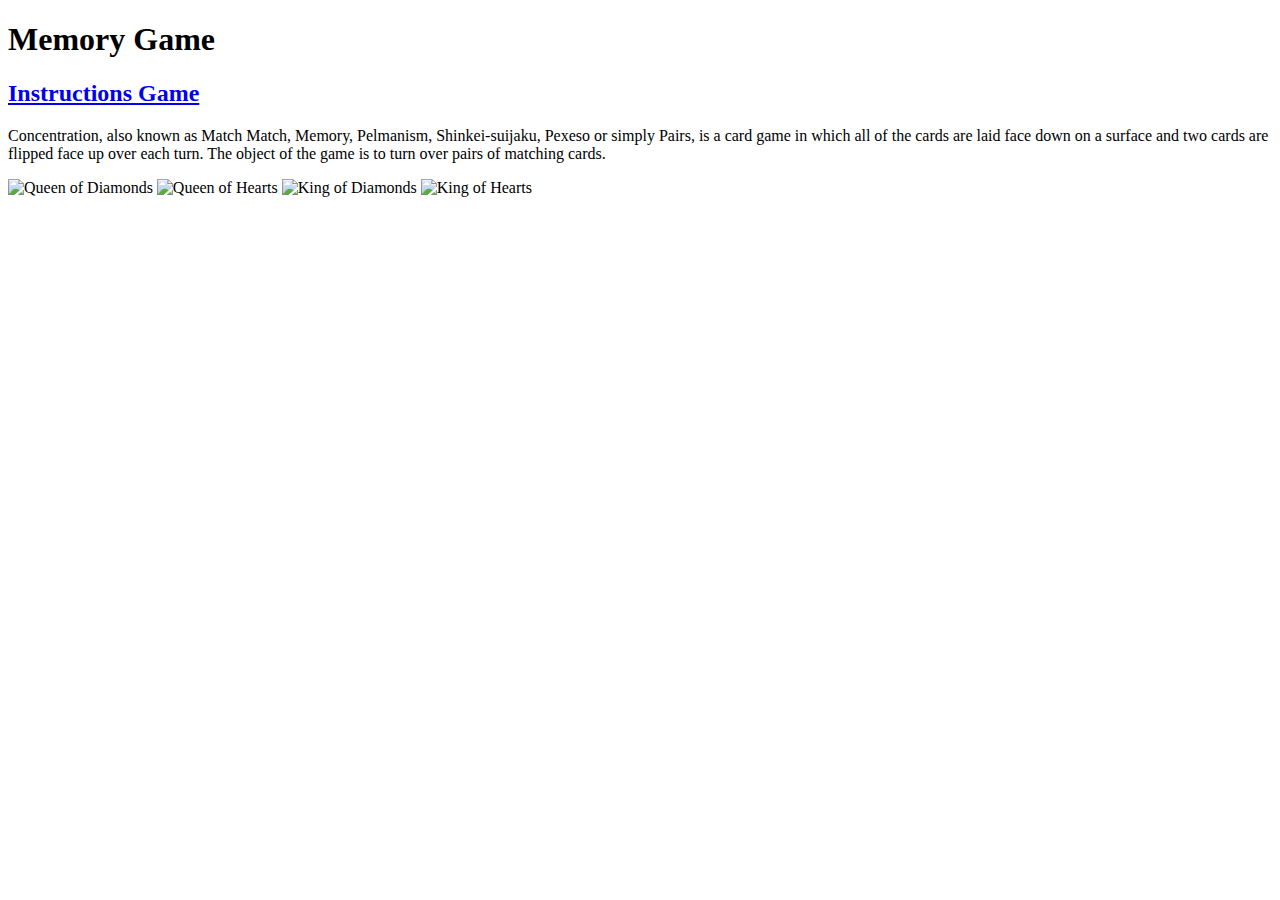
==== index.html @ 1eaa3e5a "3,4,5" ====
<!DOCTYPE html>
<html>
  <head>
    <meta charset="utf-8">
    <title>Memory Card Game</title>
    <link href="https://fonts.googleapis.com/css?family=Droid+Serif|Raleway:400,500,600,700" rel="stylesheet">
    <link href="css/style.css" rel="stylesheet" type="text/css">
  </head>
  <body>
    <header>
      <h1> Memory Game </h1>
    </header>

  <main>
  <nav>
  <h2> <a href="#"> Instructions </a><a href="#"> Game </a> </h2>
  </nav>
    <p>Concentration, also known as Match Match, Memory, Pelmanism, Shinkei-suijaku, Pexeso or simply Pairs, is a card game in which all of the cards are laid face down on a surface and two cards are flipped face up over each turn. The object of the game is to turn over pairs of matching cards.</p>
      <div>
        <img src="images/back.png" alt="Queen of Diamonds">
        <img src="images/back.png" alt="Queen of Hearts">
        <img src="images/back.png" alt="King of Diamonds">
        <img src="images/back.png" alt="King of Hearts">
      </div>
   </main>
  </body>
</html>
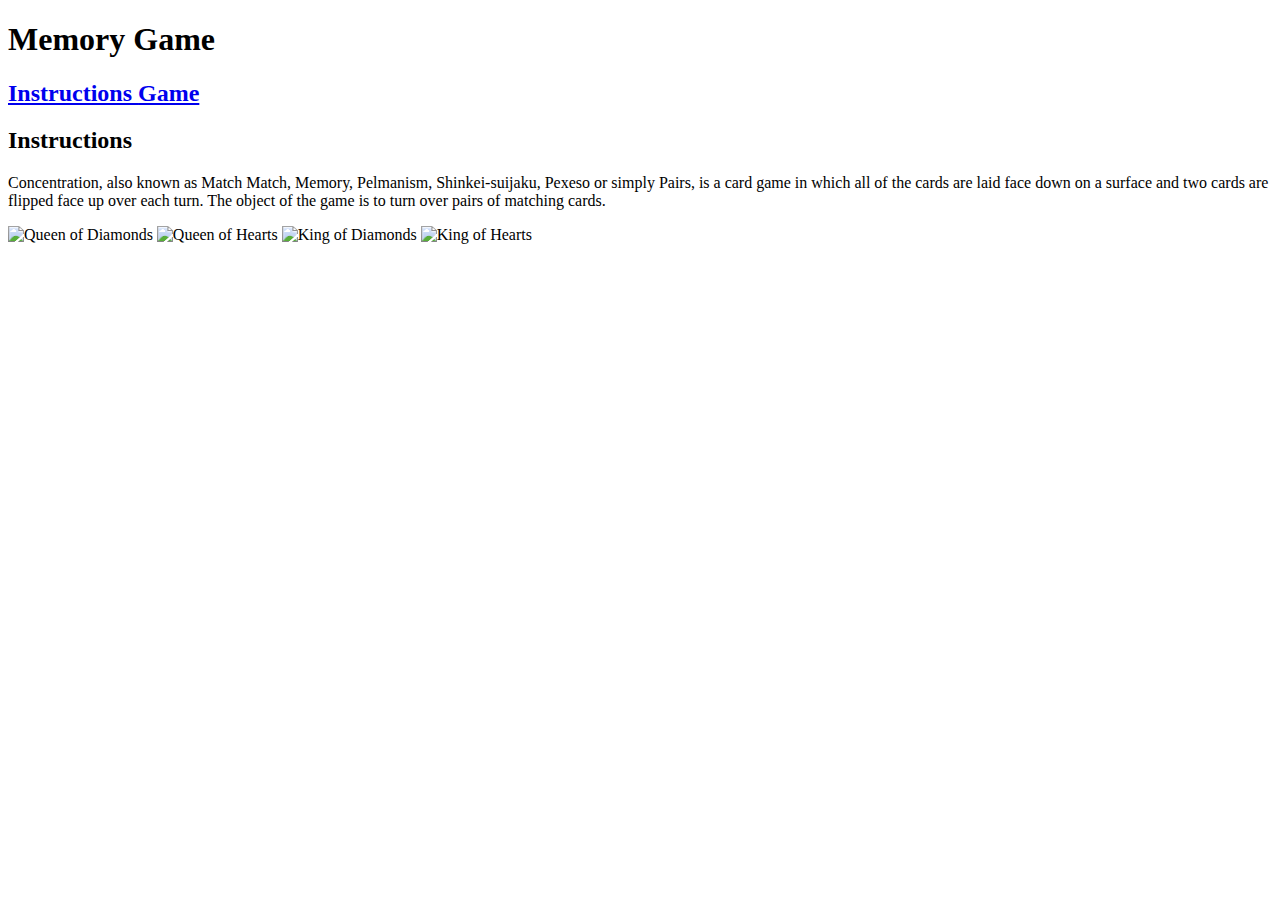
==== commit 9b5b637e: "updated 3 and 4 finishing 5" ====
--- a/index.html
+++ b/index.html
@@ -15,7 +15,7 @@
   <nav>
   <h2> <a href="#"> Instructions </a><a href="#"> Game </a> </h2>
   </nav>
-    <p>Concentration, also known as Match Match, Memory, Pelmanism, Shinkei-suijaku, Pexeso or simply Pairs, is a card game in which all of the cards are laid face down on a surface and two cards are flipped face up over each turn. The object of the game is to turn over pairs of matching cards.</p>
+    <p> <h2> Instructions </h2> Concentration, also known as Match Match, Memory, Pelmanism, Shinkei-suijaku, Pexeso or simply Pairs, is a card game in which all of the cards are laid face down on a surface and two cards are flipped face up over each turn. The object of the game is to turn over pairs of matching cards.</p>
       <div>
         <img src="images/back.png" alt="Queen of Diamonds">
         <img src="images/back.png" alt="Queen of Hearts">
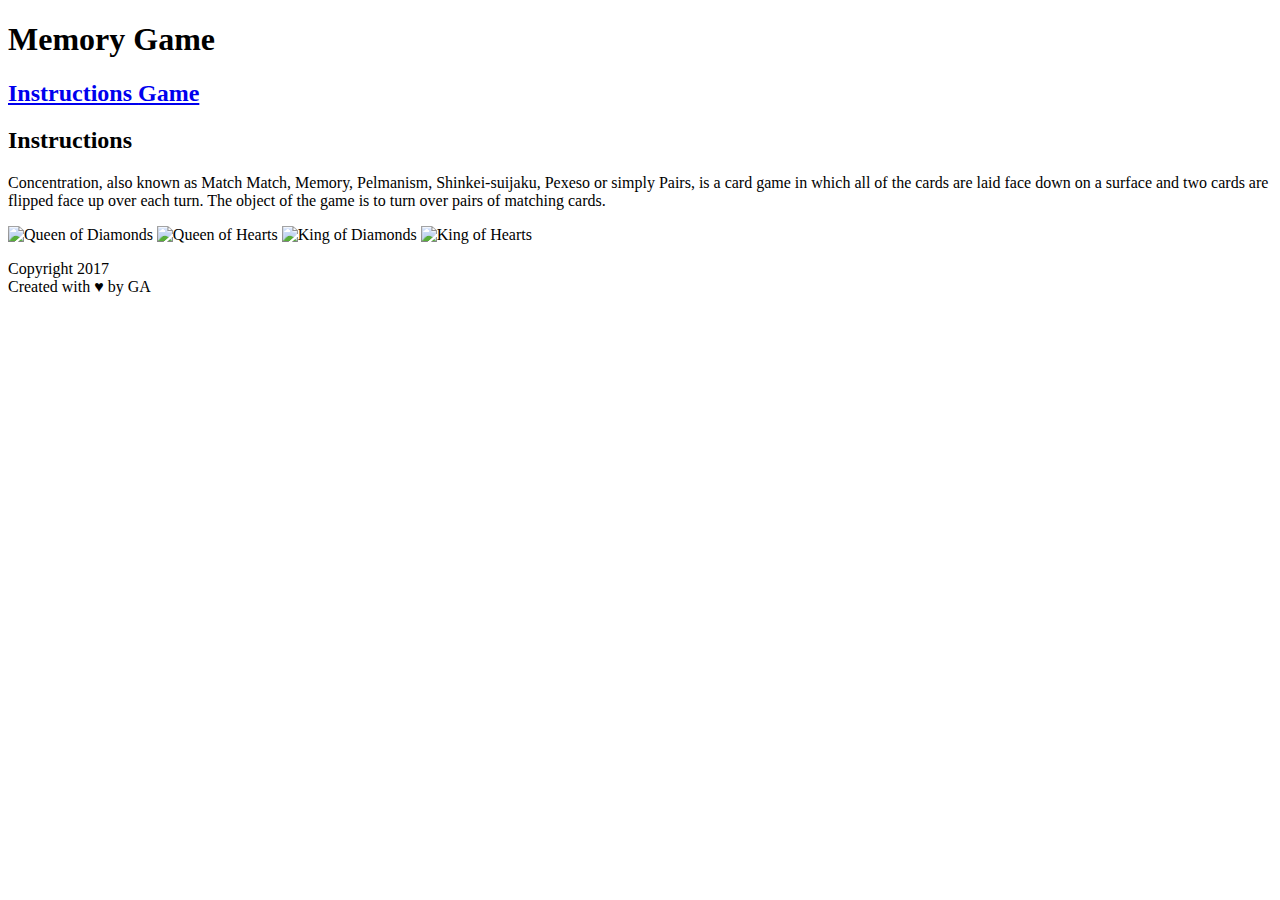
==== commit decb5915: "3,4,5,6" ====
--- a/index.html
+++ b/index.html
@@ -22,6 +22,20 @@
         <img src="images/back.png" alt="King of Diamonds">
         <img src="images/back.png" alt="King of Hearts">
       </div>
+    </p>
    </main>
+   <footer>
+     <p>
+       <div class="copyright">
+         Copyright 2017
+       </div>
+      <div class="message">
+        Created with &hearts; by <span class="name">GA</span>
+      </div>
+    <div class="clearfix">
+    </div>
+  </p>
+
+  </footer>
   </body>
 </html>
